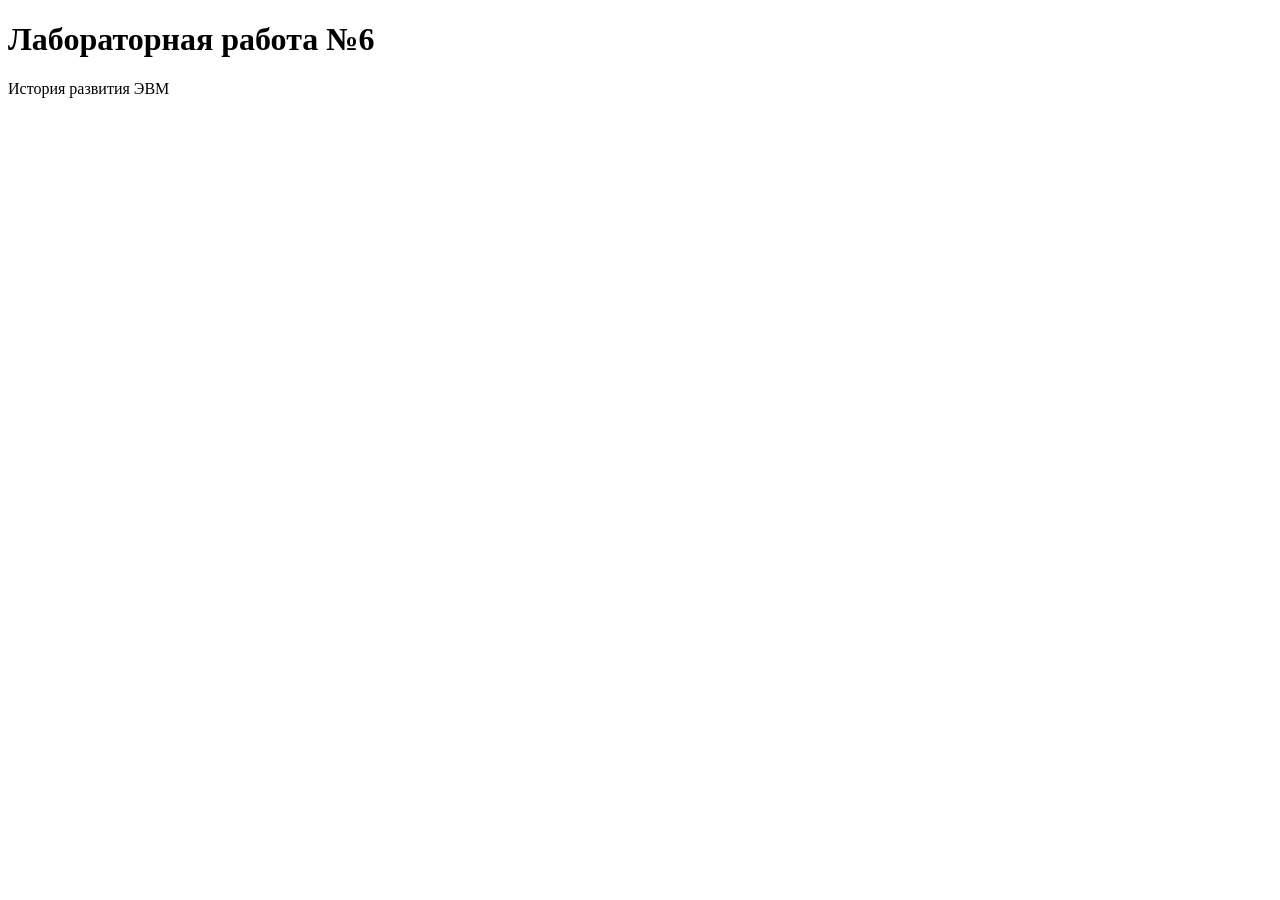
==== my-site/index.html @ 40caead1 "Added project structure and basic files" ====
<!DOCTYPE html>
<html lang="ru-RU">
<head>
    <meta charset="UTF-8">
    <meta name="viewport" content="width=device-width, initial-scale=1.0">
    <title>История ЭВМ</title>
</head>
<body>
    <h1>Лабораторная работа №6</h1>
    <p>История развития ЭВМ</p>
</body>
</html>
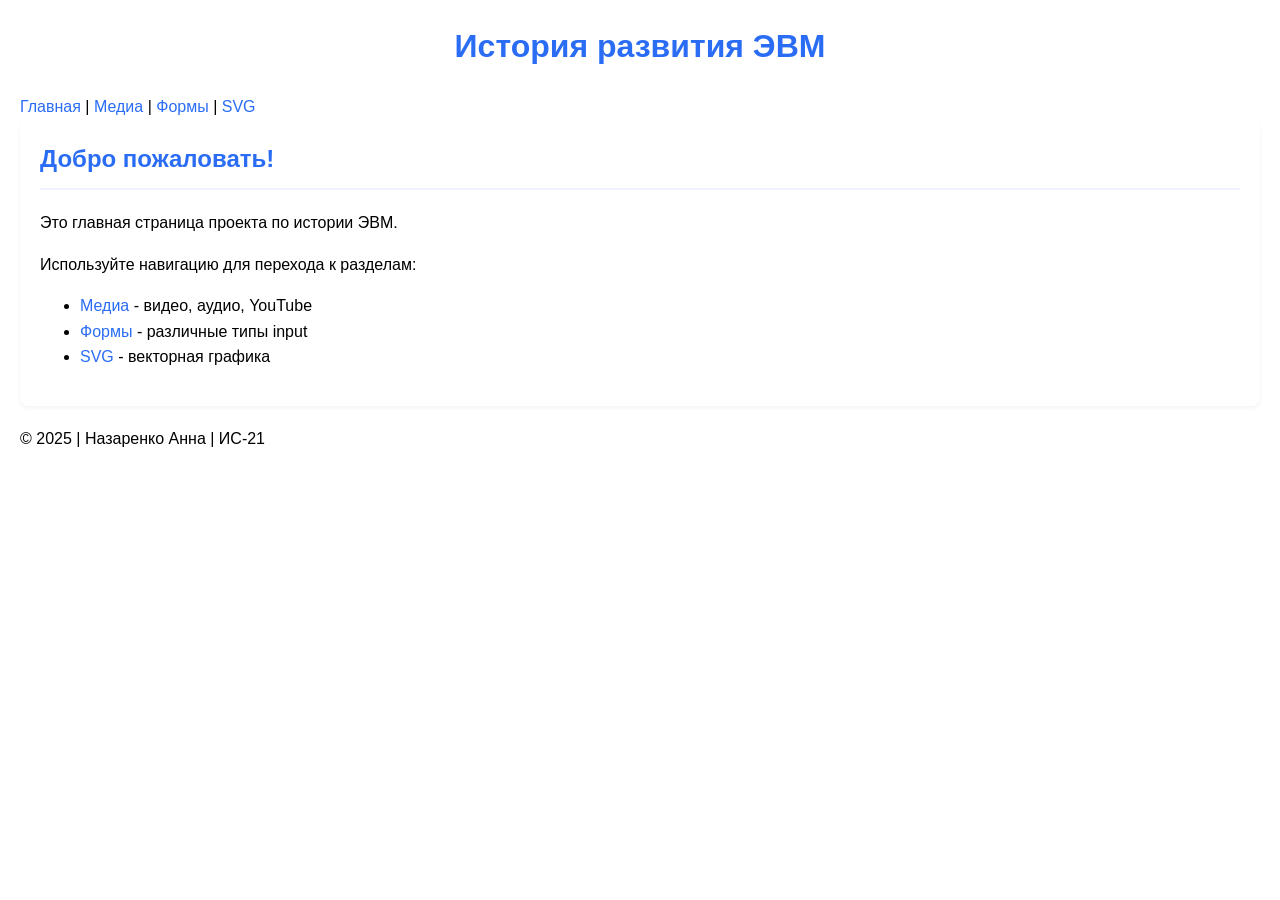
==== commit 672d2f91: "Change vector.html and CSS" ====
--- a/my-site/index.html
+++ b/my-site/index.html
@@ -4,9 +4,35 @@
     <meta charset="UTF-8">
     <meta name="viewport" content="width=device-width, initial-scale=1.0">
     <title>История ЭВМ</title>
+    <link rel="stylesheet" href="style.css">
 </head>
 <body>
-    <h1>Лабораторная работа №6</h1>
-    <p>История развития ЭВМ</p>
+    <header>
+        <h1>История развития ЭВМ</h1>
+    </header>
+    
+    <nav>
+        <a href="index.html">Главная</a> |
+        <a href="media.html">Медиа</a> |
+        <a href="forms.html">Формы</a> |
+        <a href="vector.html">SVG</a>
+    </nav>
+    
+    <main>
+        <section>
+            <h2>Добро пожаловать!</h2>
+            <p>Это главная страница проекта по истории ЭВМ.</p>
+            <p>Используйте навигацию для перехода к разделам:</p>
+            <ul>
+                <li><a href="media.html">Медиа</a> - видео, аудио, YouTube</li>
+                <li><a href="forms.html">Формы</a> - различные типы input</li>
+                <li><a href="vector.html">SVG</a> - векторная графика</li>
+            </ul>
+        </section>
+    </main>
+    
+    <footer>
+        <p>© 2025 | Назаренко Анна | ИС-21</p>
+    </footer>
 </body>
 </html>
--- a/my-site/style.css
+++ b/my-site/style.css
@@ -0,0 +1,188 @@
+body {
+    font-family: Arial, sans-serif;
+    line-height: 1.6;
+    margin: 20px;
+}
+
+h1 {
+    color: #2a6df4;
+    text-align: center;
+}
+
+a {
+    text-decoration: none;
+    color: #2a6df4;
+}
+.btn-primary {
+    background-color: #2a6df4;
+    color: white;
+    padding: 10px 15px;
+    border-radius: 4px;
+    display: inline-block;
+    margin: 5px;
+}
+
+.btn-primary:hover {
+    opacity: 0.8;
+}
+
+.highlight {
+    background-color: yellow;
+    font-weight: bold;
+    padding: 5px;
+}
+#header {
+    background-color: #333;
+    color: white;
+    padding: 20px;
+    text-align: center;
+}
+
+#footer {
+    background-color: #f0f0f0;
+    text-align: center;
+    padding: 15px;
+    margin-top: 30px;
+    border-top: 2px solid #2a6df4;
+}
+
+* {
+    box-sizing: border-box;
+}
+/* Стили для форм */
+form {
+    max-width: 500px;
+    margin: 20px 0;
+}
+
+fieldset {
+    border: 1px solid #d0d7e2;
+    border-radius: 6px;
+    padding: 20px;
+    background: #f9f9f9;
+}
+
+legend {
+    font-weight: bold;
+    color: #2a6df4;
+    padding: 0 10px;
+}
+
+label {
+    display: block;
+    margin-bottom: 5px;
+    font-weight: 500;
+}
+
+input, select, textarea {
+    width: 100%;
+    padding: 8px;
+    margin-bottom: 10px;
+    border: 1px solid #d0d7e2;
+    border-radius: 4px;
+    font-family: inherit;
+}
+
+input:focus, select:focus {
+    outline: 2px solid #2a6df4;
+    border-color: transparent;
+}
+
+button {
+    background: #2a6df4;
+    color: white;
+    border: none;
+    padding: 10px 20px;
+    border-radius: 4px;
+    cursor: pointer;
+    font-size: 16px;
+    margin-right: 10px;
+}
+
+button:hover {
+    opacity: 0.85;
+}
+
+button[type="reset"] {
+    background: #6c757d;
+}
+
+/* Стили для медиа-элементов */
+video, audio, iframe {
+    max-width: 100%;
+    margin: 15px 0;
+    border-radius: 8px;
+    box-shadow: 0 4px 8px rgba(0,0,0,0.1);
+}
+
+video, iframe {
+    border: 2px solid #eef2ff;
+}
+
+audio {
+    background: #f0f0f0;
+    padding: 10px;
+    border-radius: 30px;
+}
+
+/* Стили для секций с медиа */
+section {
+    background: white;
+    padding: 20px;
+    border-radius: 8px;
+    box-shadow: 0 2px 4px rgba(0,0,0,0.05);
+    margin-bottom: 20px;
+}
+
+section h2 {
+    color: #2a6df4;
+    margin-top: 0;
+    border-bottom: 2px solid #eef2ff;
+    padding-bottom: 10px;
+}
+
+/* Стили для SVG */
+.logo {
+    border: 2px solid #2a6df4;
+    border-radius: 12px;
+    max-width: 100%;
+    height: auto;
+    margin: 20px 0;
+    transition: transform 0.3s;
+}
+
+.logo:hover {
+    transform: scale(1.02);
+    box-shadow: 0 8px 16px rgba(42, 109, 244, 0.2);
+}
+
+.logo:focus {
+    outline: 3px solid #2a6df4;
+    outline-offset: 5px;
+}
+
+/* Стили для скрытых элементов */
+[hidden] {
+    display: none;
+}
+
+/* Стили для списка преимуществ */
+aside ul {
+    padding-left: 20px;
+}
+
+aside li {
+    margin-bottom: 8px;
+    color: #555;
+}
+
+/* Стили для ссылки в подвале */
+#footer a {
+    color: white;
+    text-decoration: none;
+    font-weight: bold;
+}
+
+#footer a:hover {
+    text-decoration: underline;
+}
